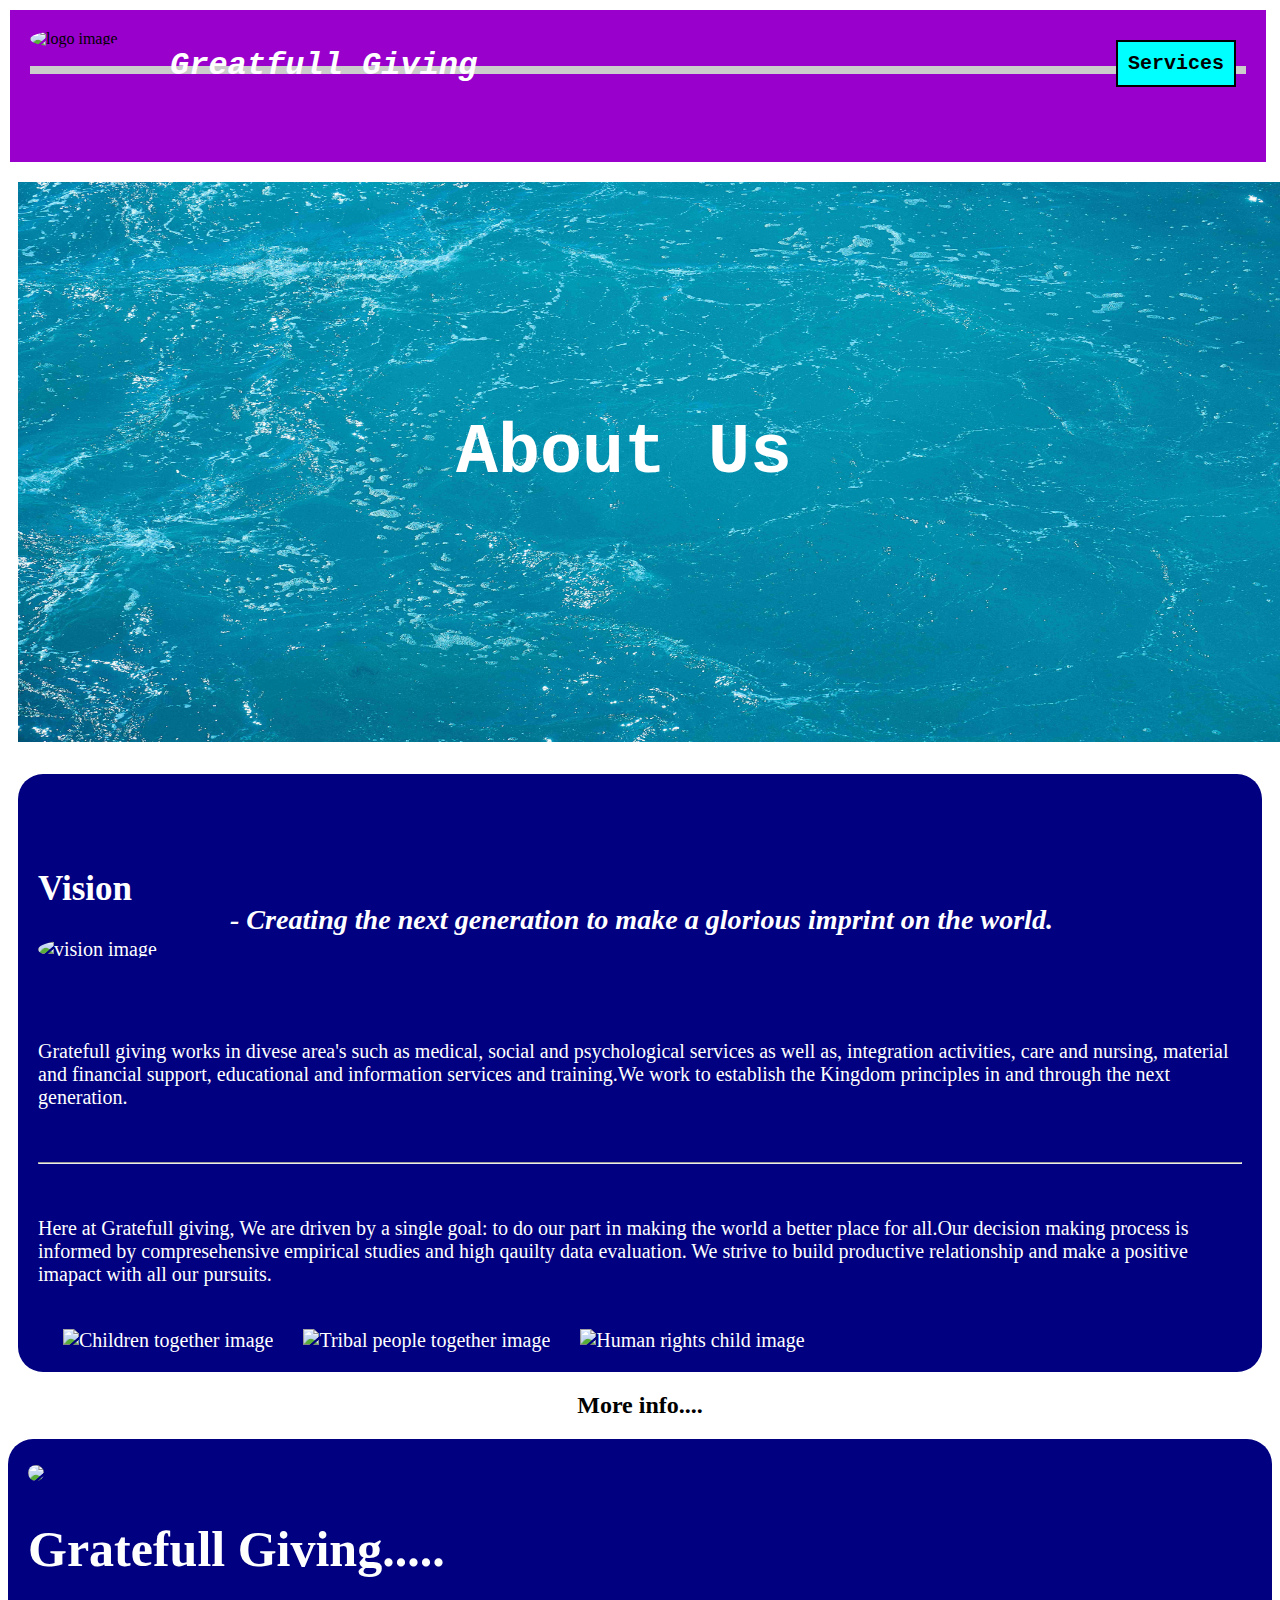
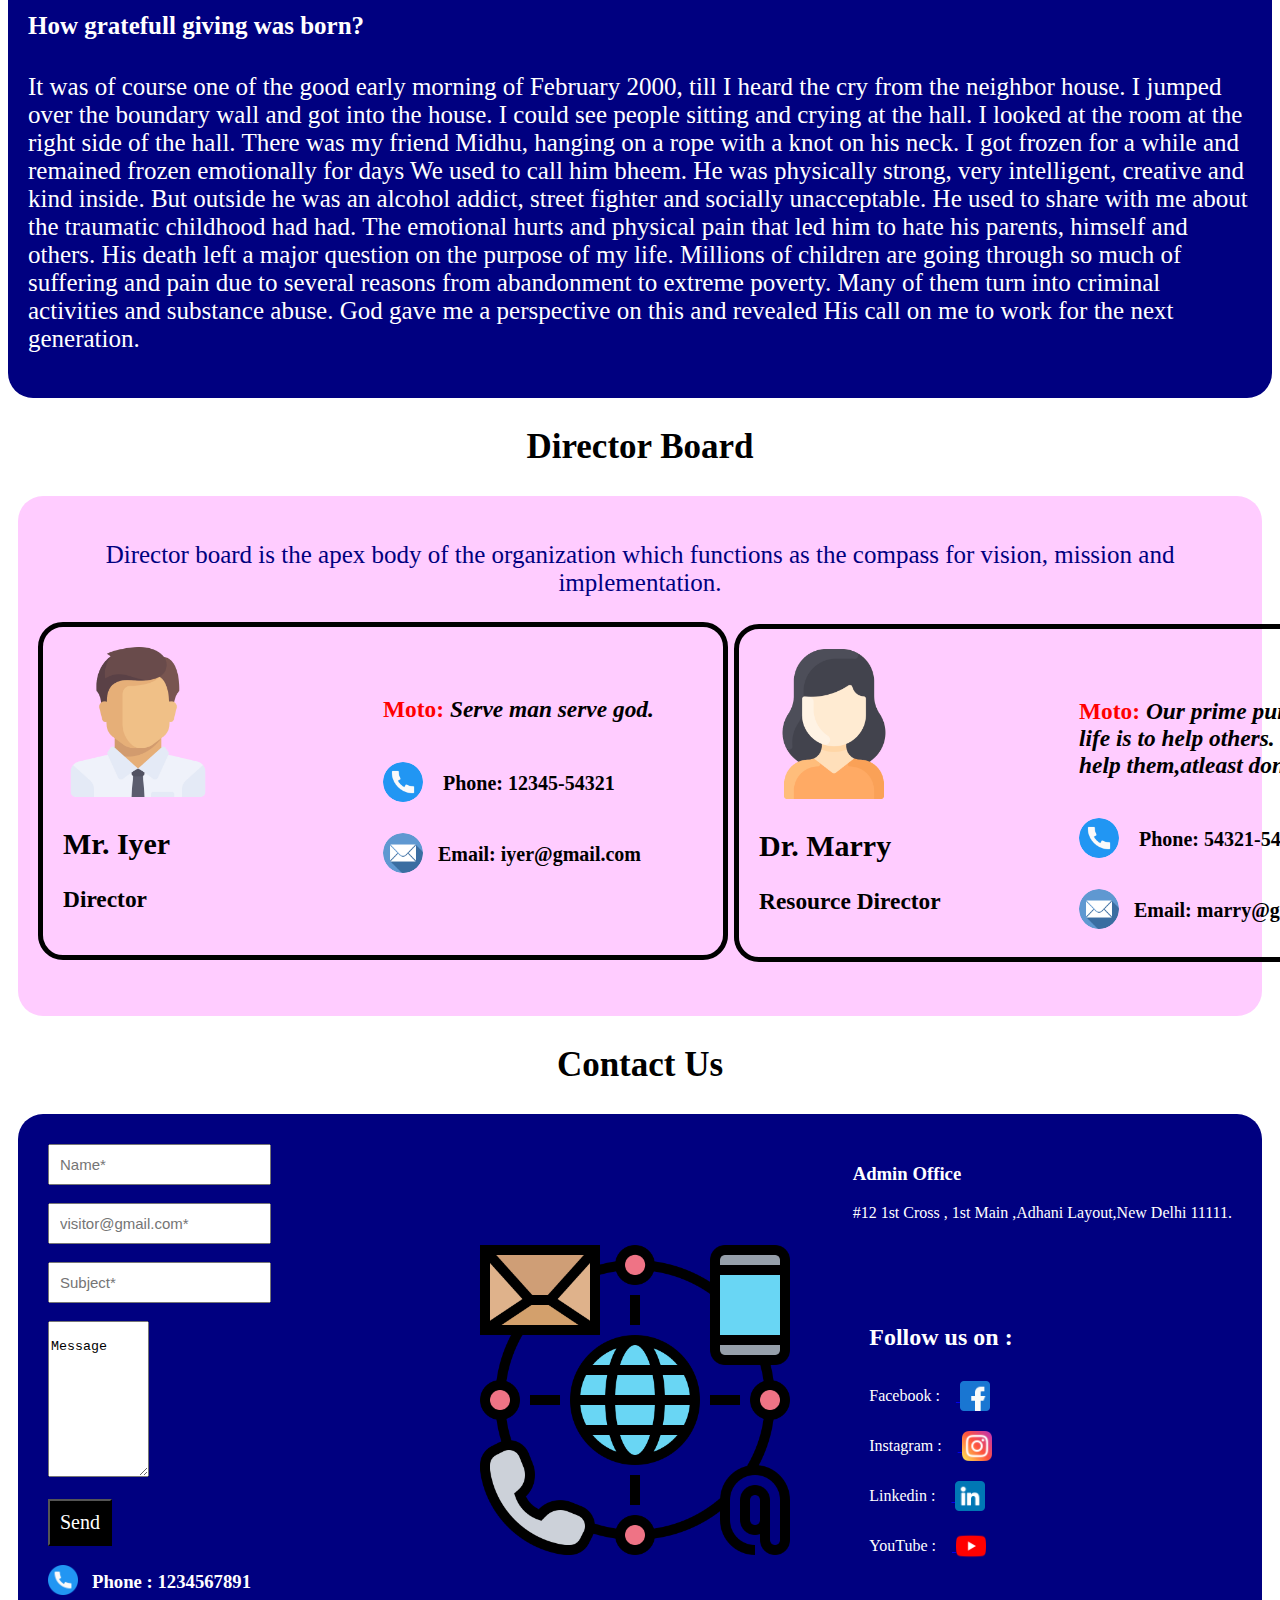
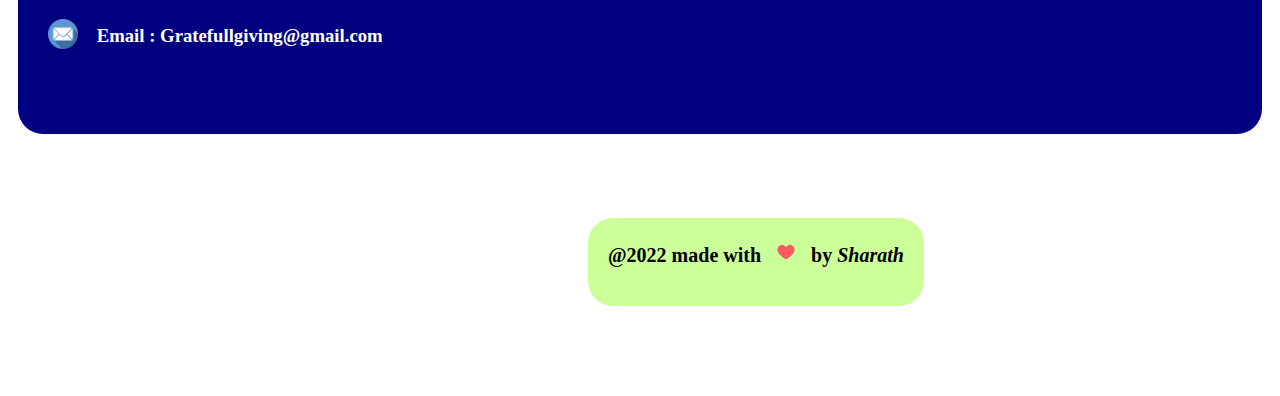
==== index.html @ ace69532 "myprojectdemo" ====
<!DOCTYPE html>
<html>
 <head>
   <meta charset='utf-8' />
   <meta name='viewport' content='width=device-width , initial-scale=1.0'>
   <meta name=author content='Sharath J' />
   <meta name='description' content='Ngo,Education,healthcare,economic development' />
   <link rel='stylesheet' href='indexcss.css'/>
   <link rel='shortcut icon' href='https://encrypted-tbn0.gstatic.com/images?q=tbn:ANd9GcSb9XbCASvfPL0F-QRNqenx13ufiMBJPvT6IA&usqp=CAU'/>
   <title>Gratefull giving-About us</title>
 </head>
 <body>
   <header>
     <div class='serv'>
       <img class='visionimg' src='https://encrypted-tbn0.gstatic.com/images?q=tbn:ANd9GcSb9XbCASvfPL0F-QRNqenx13ufiMBJPvT6IA&usqp=CAU' alt='logo image' />
       <h1 class='gf'>Greatfull Giving</h1>
       <a href='services.html'><button class='servicesbutn'>Services</button></a>
       <br/><br/>
       <div class="progress-container">
         <div class="progress-bar" id="myBar"></div>
      </div>
     </div>
     <br/><br/>
   </header>
   <main>
     <section>
       <div style='height:45rem;'>
         <center><img class='backimg'  src='aboutus.jpg' alt='cloud image' /></center>
         <center><h2 id='about' style="font-size:70px;font-family:'courier',serif;color:white;position:relative;top:-17rem;left:-1rem;">About Us</h2></center>
       </div>
       <div class='head'>

         <br/><br/>
         <div>
           <h2 style='color:white;font-size:35px;'>Vision</h2>
           <img class='visionimg1' width='100' src='https://encrypted-tbn0.gstatic.com/images?q=tbn:ANd9GcSb9XbCASvfPL0F-QRNqenx13ufiMBJPvT6IA&usqp=CAU' alt='vision image' />
           <h3 class='visiontext'><i><big>- Creating the next generation to make a glorious imprint on the world.</big></i></h3>
           <p  style='color:white;'>Gratefull giving works in divese area's such as medical, social and psychological services as well as, integration activities, care and nursing, material and financial support, educational and information services and training.We work to establish the Kingdom principles in and through the next generation.</p>
         </div>
         <br/><hr/><br/>
         <p>Here at Gratefull giving, We are driven by a single goal: to do our part in making the world a better place
           for all.Our decision making process is informed by compresehensive empirical studies and high qauilty data evaluation.
           We strive to build productive relationship and make a positive imapact with all our pursuits.
         </p><br/>
         &nbsp&nbsp&nbsp&nbsp
         <img id='img1' width='430' src='https://i0.wp.com/www.giveindia.org/blog/wp-content/uploads/2021/02/banner-1.jpg?fit=1200%2C675&ssl=1' alt='Children together image'/>
         &nbsp&nbsp&nbsp&nbsp
         <img id='img2' width='430' src='https://futbol4life.com/wp-content/uploads/2021/03/7-ngo-help-children-intro.jpg' alt='Tribal people together image' />
         &nbsp&nbsp&nbsp&nbsp
         <img id='img3' width='430' src='https://www.giveindia.org/blog/wp-content/uploads/2020/12/hmans-right.jpg' alt='Human rights child image' />
       </div>
       <div>
         <center><h2>More info....</h2></center>
         <div class='moreinfo'>
           <img style='border-radius:25px;' src='https://encrypted-tbn0.gstatic.com/images?q=tbn:ANd9GcSb9XbCASvfPL0F-QRNqenx13ufiMBJPvT6IA&usqp=CAU'/>
           <div>
             <h1>Gratefull Giving.....</h1>
             <h4>How gratefull giving was born?</h4>
             <p>It was of course one of the good early morning of February 2000, till I heard the cry from the neighbor house. I jumped over the boundary wall and got into the house. I could see people sitting and crying at the hall. I looked at the room at the right side of the hall. There was my friend Midhu, hanging on a rope with a knot on his neck. I got frozen for a while and remained frozen emotionally for days
We used to call him bheem. He was physically strong, very intelligent, creative and kind inside. But outside he was an alcohol addict, street fighter and socially unacceptable. He used to share with me about the traumatic childhood had had. The emotional hurts and physical pain that led him to hate his parents, himself and others. His death left a major question on the purpose of my life.
Millions of children are going through so much of suffering and pain due to several reasons from abandonment to extreme poverty. Many of them turn into criminal activities and substance abuse. God gave me a perspective on this and revealed His call on me to work for the next generation. </p>
           </div>
         </div>
       </div>
       <div>
         <center><h2 style='font-size:35px;'>Director Board</h2></center>
       </div>
       <div class='directorboard'>
         <center><p class='directorinfo'>Director board is the apex body of the organization which functions as the compass for vision, mission and implementation.</p></center>
         <div>
             <div id='db1' class='directorboard1'>
               <img width='150' class='boss' src='boss.png' alt='directorimage' />
               <h2>Mr. Iyer</h2>
               <h3>Director</h3>
               <div class='directo1pos'>
                 <h3><span class='moto'>Moto:</span>&nbsp<i>Serve man serve god.</i></h3>
                 <h4><img class='phoneicon' src='telephone.png' alt='Phone image'/> &nbsp&nbsp Phone: 12345-54321</h2>
                 <h4><a href='mailto:iyer@gmail.com'><img class='emailicon' src='email.png' alt='Email image' /></a>&nbsp&nbsp Email: iyer@gmail.com</h2>
               </div>
             </div>
             <div id='db2' class='directorboard2'>
               <img width='150' class='woman' src='woman.png' alt='directorimage' />
               <h2>Dr. Marry</h2>
               <h3>Resource Director</h3>
               <div class='directo1pos'>
                 <h3 class='moto1'><span class='moto'>Moto:</span>&nbsp<i>Our prime purpose in<br/> life is to help others. If you cant<br/>help them,atleast dont hurt them.</i></h3>
                 <h4><img class='phoneicon' src='telephone.png' alt='Phone image'/> &nbsp&nbsp Phone: 54321-54321</h2>
                 <h4><a href='mailto:marry@gmail.com'><img class='emailicon' src='email.png' alt='Email image' /></a>&nbsp&nbsp Email: marry@gmail.com</h2>
               </div>
             </div>
         </div>
       </div>
       <div>
         <center><h2 style='font-size:35px;'>Contact Us</h2></center>
       </div>
         <div class='contactus'>
           <div>
             <input id='name1' class='inputcontact' placeholder='Name*' type='text'  required/><br/><br/>
             <input id='email' class='inputcontact' placeholder='visitor@gmail.com*' type='email'required /><br/><br/>
             <input id='subject' class='inputcontact' placeholder='Subject*' type='text'required /><br/><br/>
             <textarea id='message' rows='10' cols='10' style='max-height:200px;max-width:400px;'>
               Message
             </textarea>
             <br/><br/>
             <button id='butn'>Send</button><br/>
           </div>

           <div>
             <h3><img width='30' src='telephone.png' alt='phone image'/>&nbsp&nbsp&nbsp<span class='bphone'>Phone : 1234567891</span></h3>
             <h3><a href='mailto:gratefullgiving@gmail.com'><img width='30' src='email.png' alt='email image'/></a>&nbsp&nbsp&nbsp <span class='bphone'>Email : Gratefullgiving@gmail.com</span></h3>
           </div>
           <div class='admin'>
             <h3>Admin Office</h3>
             <p>#12 1st Cross , 1st Main ,Adhani Layout,New Delhi 11111.</p>
           </div>
           <div class='followus'>
             <h2>Follow us on :</h2>
             <p>Facebook : &nbsp&nbsp&nbsp<a href='https://www.facebook.com' target='_blank'> <img width='30' class='followusicon' src='facebook.png' alt='facebook image' /></a></p>
             <p>Instagram : &nbsp&nbsp&nbsp<a href='https://www.instagram.com' target='_blank'> <img width='30' class='followusicon' src='instagram.png' alt='instagram image' /></a></p>
             <p>Linkedin : &nbsp&nbsp&nbsp<a href='https://www.linkedin.com' target='_blank'> <img width='30' class='followusicon' src='linkedin.png' alt='linkedin image' /></a></p>
             <p>YouTube : &nbsp&nbsp&nbsp<a href='https://www.youtube.com' target='_blank'>  <img width='30' class='followusicon' src='youtube.png' alt='youtube image' /></a></p>
           </div>
           <center><img class='contactusimg' src='contact_1.png' alt='contact us image' /></center>
         </div><br/><br/><br/>
       <script src='indexjs.js'></script>
     </section>
   </main>
   <footer class='foot'>
     <h3 style='font-size:20px;' class='f1'>@2022 made with &nbsp&nbsp<img width='20' src='heart.png' alt='heart image'/> &nbsp&nbspby <i>Sharath</i></h3>
   </fotter>
 </body>
</html>
---- indexcss.css ----
.serv
{
  position :fixed;
  top:0;
  left:0;
  z-index:2;
  height:7rem;
  padding:20px;
  margin:10px;
  background-color:#9900cc;
  width:95%;
}
.gf
{
  color:white;
  position:absolute;
  top:1rem;
  left:10rem;
  font-style:italic;
  font-family:'courier',serif;
}.servtext
{
  color:white;
  position:relative;
  top:-15rem;
  font-size:70px;
  font-family:'courier',serif;
}
.progress-container {
  width: 100%;
  height: 8px;
  background: #ccc;
}

.progress-bar {
  height: 8px;
  background: #04AA6D;
  width: 0%;
}


.backimg
{
  /* background-image:url('backimage.jpg');
  background-size:50%;
  repeat:no-repeat; */
  position:relative;
  top:8rem;
  width:90rem;
  height:35rem;
  margin:10px;
}
.visionimg
{
  border-radius:50%;
  width:5rem;
}
.servicesbutn
{
  position:relative;
  float:right;
  padding:10px;
  margin:10px;
  border:2px solid black;
  background-color:#00ffff;
  color:black;
  font-size:20px;
  font-family:'courier',serif;
  font-weight:bold;
}
.head
{
  background-color:#000080;
  color:white;
  margin:10px;
  padding:20px;
  font-size:20px;
  border-radius:25px;
  font-family:'sans-serif',serif;
}
.visionimg1
{
  border-radius:50%;
}
.visiontext
{
  position:relative;
  top:-5rem;
  left:12rem;
  color:white;
  width:max-content;
}
.directorboard
{
  background-color:#ffccff;
  font-size:20px;
  margin:10px;
  padding:20px;
  border-radius:25px;
  font-family:'sans-serif',serif;
  height:30rem;
}
.directorboard1
{
  padding:20px;
  border:5px solid black;
  border-radius:25px;
  width:40rem;
  height:18rem;
}
.directorboard2
{
  padding:20px;
  border:5px solid black;
  border-radius:25px;
  position:relative;
  top:-21rem;
  left:43.5rem;
  width:40rem;
  height:18rem;
}
.directo1pos
{
  position:relative;
  left:20rem;
  top:-15rem;
  width:max-content;
}

.directorinfo
{
  font-size:25px;
  color:#000080;
}
.phoneicon,.emailicon
{
  width:40px;
  border-radius:50%;
  position:relative;
  top:12px;
}
.moto
{
  color:red;
}
#db1:hover
{
  background-color:#000080;
  color:white;
}
#db2:hover
{
  background-color:#000080;
  color:white;
}
.contactus
{
  background-color:#000080;
  border-radius:25px;
  margin:10px;
  padding:30px;
  color:white;
  height:35rem;
}
.inputcontact
{
  padding:10px;
  font-size:15px;
}
button
{
  padding:10px;
  font-size:20px;
  background-color:black;
  color:white;
  font-family:'Brush Script MT',cursive;
}
button:hover
{
  background-color:darkgrey;
}
.bphone
{
  position:relative;
  top:-7px;
}
.admin
{
  position:relative;
  top:-33rem;
  float:right;
}
.followus
{
  position:relative;
  top:-23rem;
  float:right;
  left:10rem;
}
.followusicon
{
  position:relative;
  top:10px;
}
.conatactimg
{
  width:2px;
  height:2px;
}
.foot
{
  padding:20px;
  color:black;
  height:3rem;
  background-color:#ccff99;
  border-radius:25px;
  width:max-content;
  position:relative;
  left:35rem;
  margin:20px;
}
.f1
{
  position:relative;
  top:-1rem;
}
.moreinfo
{
  background-color:#000080;
  border-radius:25px;
  padding:20px;
  color:white;
  font-size:25px;
}
.contactusimg
{
  position:relative;
  top:-27rem;
  left:16rem;
  width:20rem;
}
@media (max-width:500px) and (min-width:370px)
{
  #about
  {
    font-size:70px;
    font-family:'courier',serif;
    color:white;position:relative;
    top:-27rem;
    left:-1rem;
  }
  .gf
  {
    font-size:25px;
    position:relative;
    top:-4rem;
    left:4rem;
  }
  .serv
  {
    width:22rem;
    /* margin:20px; */
    height:4rem;
    position:relative;
    left:-0.7rem;
  }
  .visionimg
  {
    width:4rem;
    position:relative;
    left:-1rem;
  }
  .progress-container
  {
    width:0;
  }
  .servicesbutn
  {
    position:relative;
    top:-2rem;
    left:-7rem;
    /* text-align:center; */
    /* margin : 10px 10px 20 10px; */
  }
  .backimg
  {
    width:22rem;
    margin:30px 10px 10px 10px;
    /* height:20rem; */
    position:relative;
    top:-3rem;
    left:-1.1rem;
  }
  .visiontext
  {
    position:relative;
    top:1rem;
    left:-0.1rem;
    width:20rem;
    /* font-size:20px; */
  }
  .head
  {
    position:relative;
    left:-1.1rem;
    margin:20px;
  }
  .visionimg1
  {

  }
  #img1,#img2,#img3
  {
    width:20rem;
    margin:10px;
    position:relative;
    left:-1.4rem;
  }
  .moreinfo
  {
    position:relative;
    left:-1.1rem;
    margin:20px;
  }
  .directorboard
  {
    position:relative;
    left:-1.1rem;
    margin:20px;
    height:85rem;
  }
  .directorboard1
  {
    width:15rem;
    height:25rem;
  }
  .boss
  {
    width:5rem;
  }
  .directo1pos
  {
    position:relative;
    left:-1.1rem;
    top:1rem;
  }
  .directorboard2
  {
    width:16rem;
    height : 35rem;
    position:relative;
    left:-0.2rem;
    top:5rem;
  }
  .woman
  {
    width:5rem;
  }
  .moto1
  {
    width:15rem;
    position:relative;
    left:1.5rem;
  }
  .contactus
  {
    position:relative;
    left:-1.1rem;
    margin:20px;
    height:65rem;
  }
  .admin
  {
    position:relative;
    top:1rem;
  }
  .followus
  {
    position:relative;
    left:-5rem;
    top:4rem;
  }.contactusimg
  {
    width:0;
  }
  .foot
  {
    width:20rem;
    position:relative;
    left:-1.7rem;
  }
}
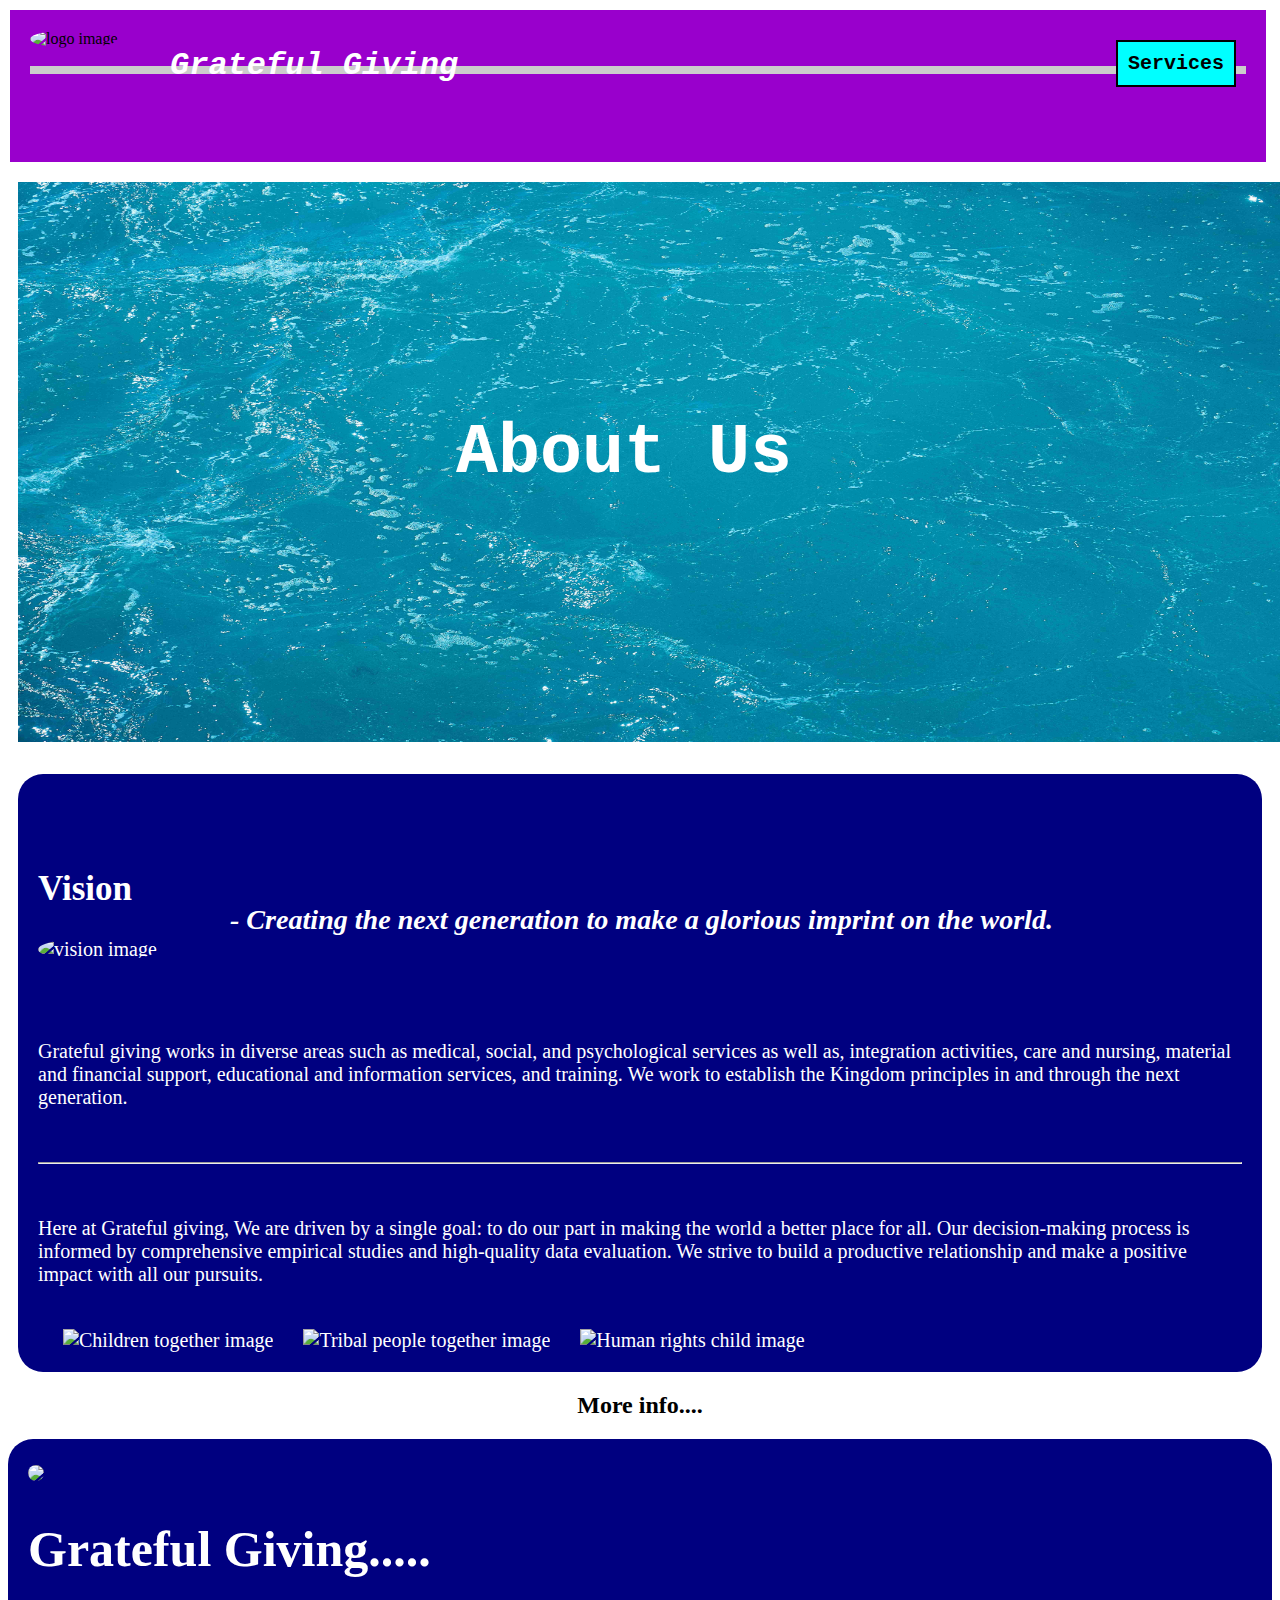
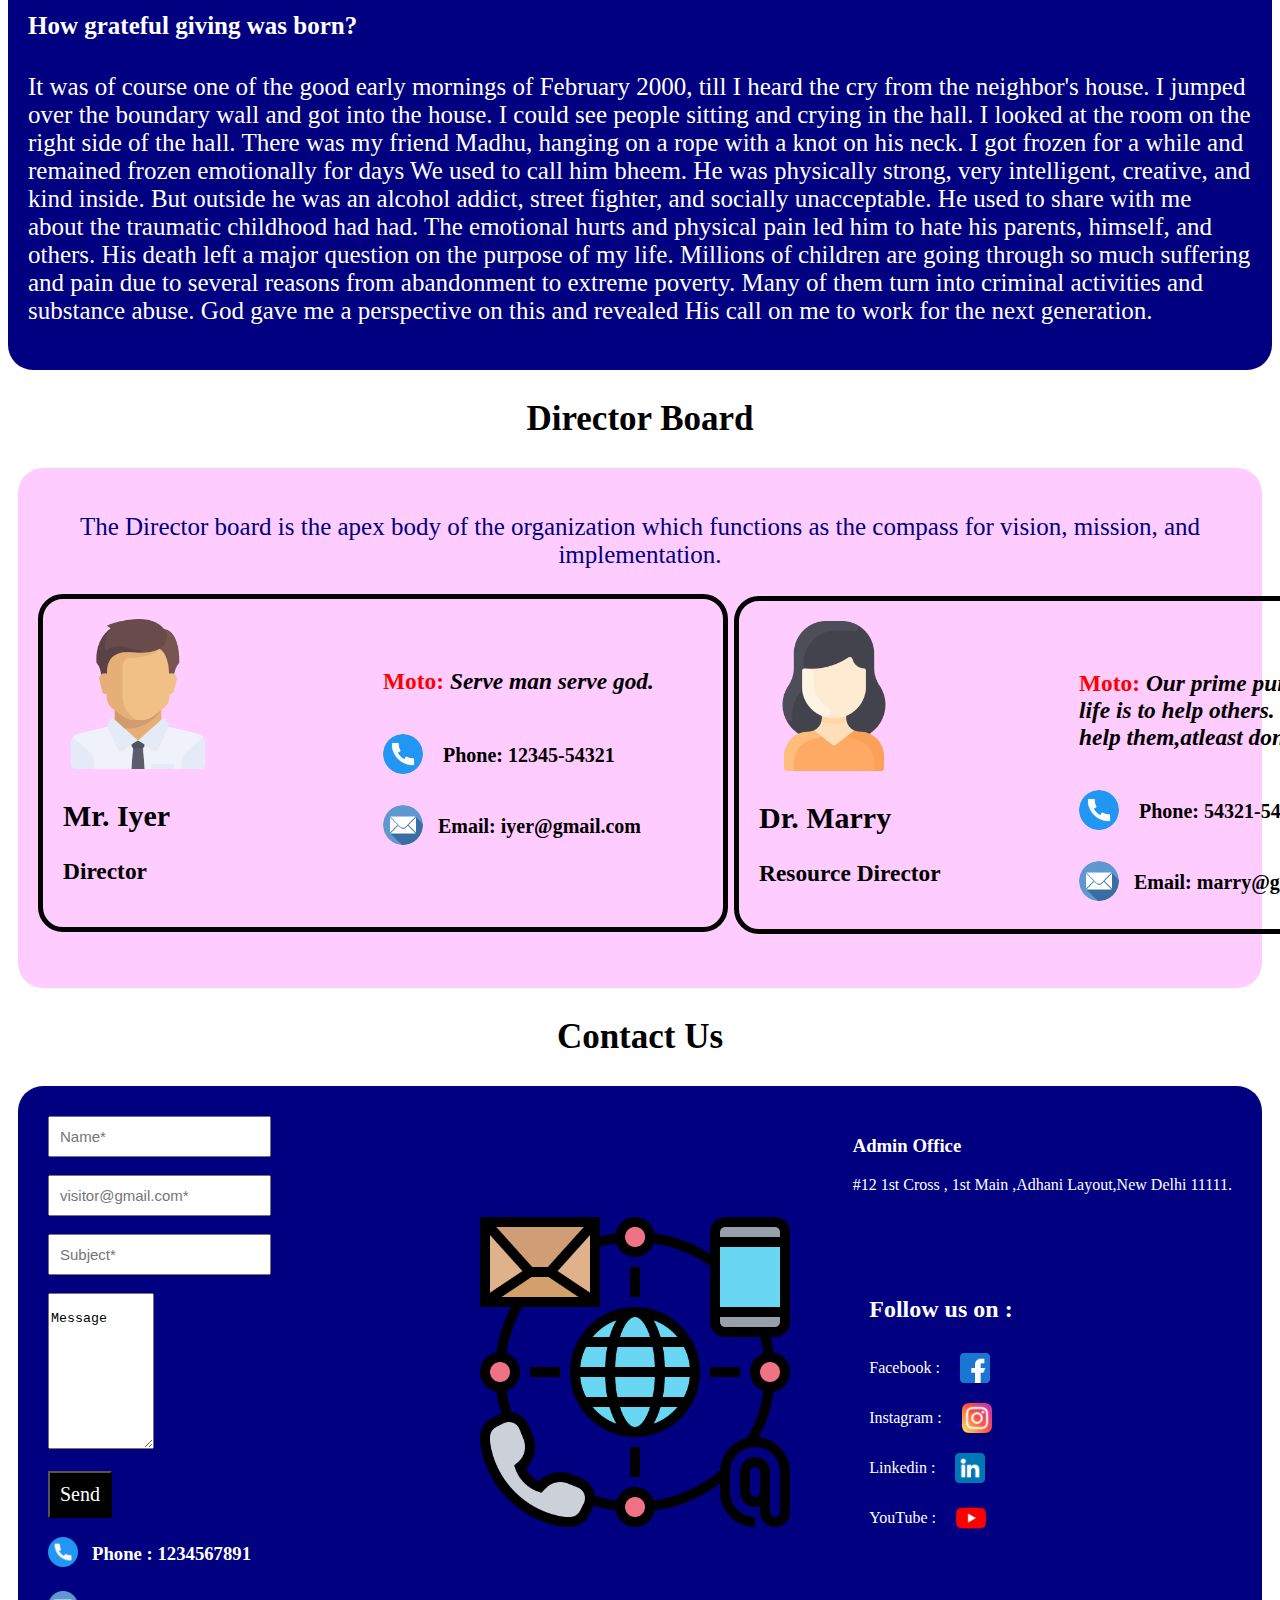
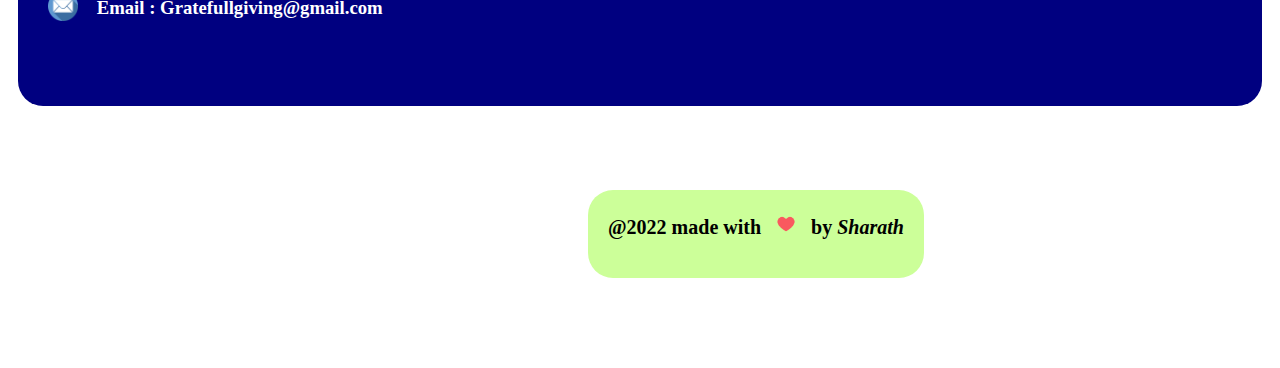
==== commit a64486ff: "Add files via upload" ====
--- a/index.html
+++ b/index.html
@@ -1,132 +1,128 @@
-<!DOCTYPE html>
-<html>
- <head>
-   <meta charset='utf-8' />
-   <meta name='viewport' content='width=device-width , initial-scale=1.0'>
-   <meta name=author content='Sharath J' />
-   <meta name='description' content='Ngo,Education,healthcare,economic development' />
-   <link rel='stylesheet' href='indexcss.css'/>
-   <link rel='shortcut icon' href='https://encrypted-tbn0.gstatic.com/images?q=tbn:ANd9GcSb9XbCASvfPL0F-QRNqenx13ufiMBJPvT6IA&usqp=CAU'/>
-   <title>Gratefull giving-About us</title>
- </head>
- <body>
-   <header>
-     <div class='serv'>
-       <img class='visionimg' src='https://encrypted-tbn0.gstatic.com/images?q=tbn:ANd9GcSb9XbCASvfPL0F-QRNqenx13ufiMBJPvT6IA&usqp=CAU' alt='logo image' />
-       <h1 class='gf'>Greatfull Giving</h1>
-       <a href='services.html'><button class='servicesbutn'>Services</button></a>
-       <br/><br/>
-       <div class="progress-container">
-         <div class="progress-bar" id="myBar"></div>
-      </div>
-     </div>
-     <br/><br/>
-   </header>
-   <main>
-     <section>
-       <div style='height:45rem;'>
-         <center><img class='backimg'  src='aboutus.jpg' alt='cloud image' /></center>
-         <center><h2 id='about' style="font-size:70px;font-family:'courier',serif;color:white;position:relative;top:-17rem;left:-1rem;">About Us</h2></center>
-       </div>
-       <div class='head'>
-
-         <br/><br/>
-         <div>
-           <h2 style='color:white;font-size:35px;'>Vision</h2>
-           <img class='visionimg1' width='100' src='https://encrypted-tbn0.gstatic.com/images?q=tbn:ANd9GcSb9XbCASvfPL0F-QRNqenx13ufiMBJPvT6IA&usqp=CAU' alt='vision image' />
-           <h3 class='visiontext'><i><big>- Creating the next generation to make a glorious imprint on the world.</big></i></h3>
-           <p  style='color:white;'>Gratefull giving works in divese area's such as medical, social and psychological services as well as, integration activities, care and nursing, material and financial support, educational and information services and training.We work to establish the Kingdom principles in and through the next generation.</p>
-         </div>
-         <br/><hr/><br/>
-         <p>Here at Gratefull giving, We are driven by a single goal: to do our part in making the world a better place
-           for all.Our decision making process is informed by compresehensive empirical studies and high qauilty data evaluation.
-           We strive to build productive relationship and make a positive imapact with all our pursuits.
-         </p><br/>
-         &nbsp&nbsp&nbsp&nbsp
-         <img id='img1' width='430' src='https://i0.wp.com/www.giveindia.org/blog/wp-content/uploads/2021/02/banner-1.jpg?fit=1200%2C675&ssl=1' alt='Children together image'/>
-         &nbsp&nbsp&nbsp&nbsp
-         <img id='img2' width='430' src='https://futbol4life.com/wp-content/uploads/2021/03/7-ngo-help-children-intro.jpg' alt='Tribal people together image' />
-         &nbsp&nbsp&nbsp&nbsp
-         <img id='img3' width='430' src='https://www.giveindia.org/blog/wp-content/uploads/2020/12/hmans-right.jpg' alt='Human rights child image' />
-       </div>
-       <div>
-         <center><h2>More info....</h2></center>
-         <div class='moreinfo'>
-           <img style='border-radius:25px;' src='https://encrypted-tbn0.gstatic.com/images?q=tbn:ANd9GcSb9XbCASvfPL0F-QRNqenx13ufiMBJPvT6IA&usqp=CAU'/>
-           <div>
-             <h1>Gratefull Giving.....</h1>
-             <h4>How gratefull giving was born?</h4>
-             <p>It was of course one of the good early morning of February 2000, till I heard the cry from the neighbor house. I jumped over the boundary wall and got into the house. I could see people sitting and crying at the hall. I looked at the room at the right side of the hall. There was my friend Midhu, hanging on a rope with a knot on his neck. I got frozen for a while and remained frozen emotionally for days
-We used to call him bheem. He was physically strong, very intelligent, creative and kind inside. But outside he was an alcohol addict, street fighter and socially unacceptable. He used to share with me about the traumatic childhood had had. The emotional hurts and physical pain that led him to hate his parents, himself and others. His death left a major question on the purpose of my life.
-Millions of children are going through so much of suffering and pain due to several reasons from abandonment to extreme poverty. Many of them turn into criminal activities and substance abuse. God gave me a perspective on this and revealed His call on me to work for the next generation. </p>
-           </div>
-         </div>
-       </div>
-       <div>
-         <center><h2 style='font-size:35px;'>Director Board</h2></center>
-       </div>
-       <div class='directorboard'>
-         <center><p class='directorinfo'>Director board is the apex body of the organization which functions as the compass for vision, mission and implementation.</p></center>
-         <div>
-             <div id='db1' class='directorboard1'>
-               <img width='150' class='boss' src='boss.png' alt='directorimage' />
-               <h2>Mr. Iyer</h2>
-               <h3>Director</h3>
-               <div class='directo1pos'>
-                 <h3><span class='moto'>Moto:</span>&nbsp<i>Serve man serve god.</i></h3>
-                 <h4><img class='phoneicon' src='telephone.png' alt='Phone image'/> &nbsp&nbsp Phone: 12345-54321</h2>
-                 <h4><a href='mailto:iyer@gmail.com'><img class='emailicon' src='email.png' alt='Email image' /></a>&nbsp&nbsp Email: iyer@gmail.com</h2>
-               </div>
-             </div>
-             <div id='db2' class='directorboard2'>
-               <img width='150' class='woman' src='woman.png' alt='directorimage' />
-               <h2>Dr. Marry</h2>
-               <h3>Resource Director</h3>
-               <div class='directo1pos'>
-                 <h3 class='moto1'><span class='moto'>Moto:</span>&nbsp<i>Our prime purpose in<br/> life is to help others. If you cant<br/>help them,atleast dont hurt them.</i></h3>
-                 <h4><img class='phoneicon' src='telephone.png' alt='Phone image'/> &nbsp&nbsp Phone: 54321-54321</h2>
-                 <h4><a href='mailto:marry@gmail.com'><img class='emailicon' src='email.png' alt='Email image' /></a>&nbsp&nbsp Email: marry@gmail.com</h2>
-               </div>
-             </div>
-         </div>
-       </div>
-       <div>
-         <center><h2 style='font-size:35px;'>Contact Us</h2></center>
-       </div>
-         <div class='contactus'>
-           <div>
-             <input id='name1' class='inputcontact' placeholder='Name*' type='text'  required/><br/><br/>
-             <input id='email' class='inputcontact' placeholder='visitor@gmail.com*' type='email'required /><br/><br/>
-             <input id='subject' class='inputcontact' placeholder='Subject*' type='text'required /><br/><br/>
-             <textarea id='message' rows='10' cols='10' style='max-height:200px;max-width:400px;'>
-               Message
-             </textarea>
-             <br/><br/>
-             <button id='butn'>Send</button><br/>
-           </div>
-
-           <div>
-             <h3><img width='30' src='telephone.png' alt='phone image'/>&nbsp&nbsp&nbsp<span class='bphone'>Phone : 1234567891</span></h3>
-             <h3><a href='mailto:gratefullgiving@gmail.com'><img width='30' src='email.png' alt='email image'/></a>&nbsp&nbsp&nbsp <span class='bphone'>Email : Gratefullgiving@gmail.com</span></h3>
-           </div>
-           <div class='admin'>
-             <h3>Admin Office</h3>
-             <p>#12 1st Cross , 1st Main ,Adhani Layout,New Delhi 11111.</p>
-           </div>
-           <div class='followus'>
-             <h2>Follow us on :</h2>
-             <p>Facebook : &nbsp&nbsp&nbsp<a href='https://www.facebook.com' target='_blank'> <img width='30' class='followusicon' src='facebook.png' alt='facebook image' /></a></p>
-             <p>Instagram : &nbsp&nbsp&nbsp<a href='https://www.instagram.com' target='_blank'> <img width='30' class='followusicon' src='instagram.png' alt='instagram image' /></a></p>
-             <p>Linkedin : &nbsp&nbsp&nbsp<a href='https://www.linkedin.com' target='_blank'> <img width='30' class='followusicon' src='linkedin.png' alt='linkedin image' /></a></p>
-             <p>YouTube : &nbsp&nbsp&nbsp<a href='https://www.youtube.com' target='_blank'>  <img width='30' class='followusicon' src='youtube.png' alt='youtube image' /></a></p>
-           </div>
-           <center><img class='contactusimg' src='contact_1.png' alt='contact us image' /></center>
-         </div><br/><br/><br/>
-       <script src='indexjs.js'></script>
-     </section>
-   </main>
-   <footer class='foot'>
-     <h3 style='font-size:20px;' class='f1'>@2022 made with &nbsp&nbsp<img width='20' src='heart.png' alt='heart image'/> &nbsp&nbspby <i>Sharath</i></h3>
-   </fotter>
- </body>
-</html>
+<!DOCTYPE html>
+<html>
+ <head>
+   <meta charset='utf-8' >
+   <meta name='viewport' content='width=device-width , initial-scale=0.8 ,user-scalable=no'>
+   <meta name=author content='Sharath J' >
+   <meta name='description' content='Ngo,Education,healthcare,economic development' >
+   <link rel='stylesheet' href='indexcss.css'/>
+   <link rel='shortcut icon' href='https://encrypted-tbn0.gstatic.com/images?q=tbn:ANd9GcSb9XbCASvfPL0F-QRNqenx13ufiMBJPvT6IA&usqp=CAU'/>
+   <title>Grateful Giving-About us</title>
+ </head>
+ <body>
+   <header>
+     <div class='serv'>
+       <img class='visionimg' src='https://encrypted-tbn0.gstatic.com/images?q=tbn:ANd9GcSb9XbCASvfPL0F-QRNqenx13ufiMBJPvT6IA&usqp=CAU' alt='logo image' />
+       <h1 class='gf'>Grateful Giving</h1>
+       <a href='services.html'><button class='servicesbutn'>Services</button></a>
+       <br/><br/>
+       <div class="progress-container">
+         <div class="progress-bar" id="myBar"></div>
+      </div>
+     </div>
+     <br/><br/>
+   </header>
+   <main>
+     <section>
+       <div style='height:45rem;'>
+         <center><img class='backimg'  src='aboutus.jpg' alt='cloud image' /></center>
+         <center><h2 id='about'>About Us</h2></center>
+       </div>
+       <div class='head'>
+
+         <br/><br/>
+         <div>
+           <h2 style='color:white;font-size:35px;'>Vision</h2>
+           <img class='visionimg1' width='100' src='https://encrypted-tbn0.gstatic.com/images?q=tbn:ANd9GcSb9XbCASvfPL0F-QRNqenx13ufiMBJPvT6IA&usqp=CAU' alt='vision image' />
+           <h3 class='visiontext'><i><big>- Creating the next generation to make a glorious imprint on the world.</big></i></h3>
+           <p  style='color:white;'>Grateful giving works in diverse areas such as medical, social, and psychological services as well as, integration activities, care and nursing, material and financial support, educational and information services, and training. We work to establish the Kingdom principles in and through the next generation.</p>
+         </div>
+         <br/><hr/><br/>
+         <p>Here at Grateful giving, We are driven by a single goal: to do our part in making the world a better place for all. Our decision-making process is informed by comprehensive empirical studies and high-quality data evaluation. We strive to build a productive relationship and make a positive impact with all our pursuits.
+         </p><br/>
+         &nbsp&nbsp&nbsp&nbsp
+         <img id='img1' width='430' src='https://i0.wp.com/www.giveindia.org/blog/wp-content/uploads/2021/02/banner-1.jpg?fit=1200%2C675&ssl=1' alt='Children together image'/>
+         &nbsp&nbsp&nbsp&nbsp
+         <img id='img2' width='430' src='https://futbol4life.com/wp-content/uploads/2021/03/7-ngo-help-children-intro.jpg' alt='Tribal people together image' />
+         &nbsp&nbsp&nbsp&nbsp
+         <img id='img3' width='430' src='https://www.giveindia.org/blog/wp-content/uploads/2020/12/hmans-right.jpg' alt='Human rights child image' />
+       </div>
+       <div>
+         <center><h2>More info....</h2></center>
+         <div class='moreinfo'>
+           <img style='border-radius:25px;' src='https://encrypted-tbn0.gstatic.com/images?q=tbn:ANd9GcSb9XbCASvfPL0F-QRNqenx13ufiMBJPvT6IA&usqp=CAU'/>
+           <div>
+             <h1>Grateful Giving.....</h1>
+             <h4>How grateful giving was born?</h4>
+             <p>It was of course one of the good early mornings of February 2000, till I heard the cry from the neighbor's house. I jumped over the boundary wall and got into the house. I could see people sitting and crying in the hall. I looked at the room on the right side of the hall. There was my friend Madhu, hanging on a rope with a knot on his neck. I got frozen for a while and remained frozen emotionally for days We used to call him bheem. He was physically strong, very intelligent, creative, and kind inside. But outside he was an alcohol addict, street fighter, and socially unacceptable. He used to share with me about the traumatic childhood had had. The emotional hurts and physical pain led him to hate his parents, himself, and others. His death left a major question on the purpose of my life. Millions of children are going through so much suffering and pain due to several reasons from abandonment to extreme poverty. Many of them turn into criminal activities and substance abuse. God gave me a perspective on this and revealed His call on me to work for the next generation.</p>
+           </div>
+         </div>
+       </div>
+       <div>
+         <center><h2 style='font-size:35px;'>Director Board</h2></center>
+       </div>
+       <div class='directorboard'>
+         <center><p class='directorinfo'>The Director board is the apex body of the organization which functions as the compass for vision, mission, and implementation.</p></center>
+         <div>
+             <div id='db1' class='directorboard1'>
+               <img width='150' class='boss' src='boss.png' alt='directorimage' />
+               <h2>Mr. Iyer</h2>
+               <h3>Director</h3>
+               <div class='directo1pos'>
+                 <h3><span class='moto'>Moto:</span>&nbsp<i>Serve man serve god.</i></h3>
+                 <h4><img class='phoneicon' src='telephone.png' alt='Phone image'/> &nbsp&nbsp Phone: 12345-54321</h2>
+                 <h4><a href='mailto:iyer@gmail.com'><img class='emailicon' src='email.png' alt='Email image' /></a>&nbsp&nbsp Email: iyer@gmail.com</h2>
+               </div>
+             </div>
+             <div id='db2' class='directorboard2'>
+               <img width='150' class='woman' src='woman.png' alt='directorimage' />
+               <h2>Dr. Marry</h2>
+               <h3>Resource Director</h3>
+               <div class='directo1pos'>
+                 <h3 class='moto1'><span class='moto'>Moto:</span>&nbsp<i>Our prime purpose in<br/> life is to help others. If you cant<br/>help them,atleast dont hurt them.</i></h3>
+                 <h4><img class='phoneicon' src='telephone.png' alt='Phone image'/> &nbsp&nbsp Phone: 54321-54321</h2>
+                 <h4><a href='mailto:marry@gmail.com'><img class='emailicon' src='email.png' alt='Email image' /></a>&nbsp&nbsp Email: marry@gmail.com</h2>
+               </div>
+             </div>
+         </div>
+       </div>
+       <div>
+         <center><h2 style='font-size:35px;'>Contact Us</h2></center>
+       </div>
+         <div class='contactus'>
+           <div>
+             <input id='name1' class='inputcontact' placeholder='Name*' type='text'  required/><br/><br/>
+             <input id='email' class='inputcontact' placeholder='visitor@gmail.com*' type='email'required /><br/><br/>
+             <input id='subject' class='inputcontact' placeholder='Subject*' type='text'required /><br/><br/>
+             <textarea id='message' rows='10' cols='10' style='max-height:200px;max-width:400px;min-height:120px;min-width:100px;'>
+               Message
+             </textarea>
+             <br/><br/>
+             <button id='butn'>Send</button><br/>
+           </div>
+
+           <div>
+             <h3><img width='30' src='telephone.png' alt='phone image'/>&nbsp&nbsp&nbsp<span class='bphone'>Phone : 1234567891</span></h3>
+             <h3><a href='mailto:gratefullgiving@gmail.com'><img width='30' src='email.png' alt='email image'/></a>&nbsp&nbsp&nbsp <span class='bphone'>Email : Gratefullgiving@gmail.com</span></h3>
+           </div>
+           <div class='admin'>
+             <h3>Admin Office</h3>
+             <p>#12 1st Cross , 1st Main ,Adhani Layout,New Delhi 11111.</p>
+           </div>
+           <div class='followus'>
+             <h2>Follow us on :</h2>
+             <p>Facebook : &nbsp&nbsp&nbsp<a href='https://www.facebook.com' target='_blank'> <img width='30' class='followusicon' src='facebook.png' alt='facebook image' /></a></p>
+             <p>Instagram : &nbsp&nbsp&nbsp<a href='https://www.instagram.com' target='_blank'> <img width='30' class='followusicon' src='instagram.png' alt='instagram image' /></a></p>
+             <p>Linkedin : &nbsp&nbsp&nbsp<a href='https://www.linkedin.com' target='_blank'> <img width='30' class='followusicon' src='linkedin.png' alt='linkedin image' /></a></p>
+             <p>YouTube : &nbsp&nbsp&nbsp<a href='https://www.youtube.com' target='_blank'>  <img width='30' class='followusicon' src='youtube.png' alt='youtube image' /></a></p>
+           </div>
+           <center><img class='contactusimg' src='contact_1.png' alt='contact us image' /></center>
+         </div><br/><br/><br/>
+       <script src='indexjs.js'></script>
+     </section>
+   </main>
+   <footer class='foot'>
+     <h3 style='font-size:20px;' class='f1'>@2022 made with &nbsp&nbsp<img width='20' src='heart.png' alt='heart image'/> &nbsp&nbspby <i>Sharath</i></h3>
+   </fotter>
+ </body>
+</html>
--- a/indexcss.css
+++ b/indexcss.css
@@ -1,392 +1,403 @@
-.serv
-{
-  position :fixed;
-  top:0;
-  left:0;
-  z-index:2;
-  height:7rem;
-  padding:20px;
-  margin:10px;
-  background-color:#9900cc;
-  width:95%;
-}
-.gf
-{
-  color:white;
-  position:absolute;
-  top:1rem;
-  left:10rem;
-  font-style:italic;
-  font-family:'courier',serif;
-}.servtext
-{
-  color:white;
-  position:relative;
-  top:-15rem;
-  font-size:70px;
-  font-family:'courier',serif;
-}
-.progress-container {
-  width: 100%;
-  height: 8px;
-  background: #ccc;
-}
-
-.progress-bar {
-  height: 8px;
-  background: #04AA6D;
-  width: 0%;
-}
-
-
-.backimg
-{
-  /* background-image:url('backimage.jpg');
-  background-size:50%;
-  repeat:no-repeat; */
-  position:relative;
-  top:8rem;
-  width:90rem;
-  height:35rem;
-  margin:10px;
-}
-.visionimg
-{
-  border-radius:50%;
-  width:5rem;
-}
-.servicesbutn
-{
-  position:relative;
-  float:right;
-  padding:10px;
-  margin:10px;
-  border:2px solid black;
-  background-color:#00ffff;
-  color:black;
-  font-size:20px;
-  font-family:'courier',serif;
-  font-weight:bold;
-}
-.head
-{
-  background-color:#000080;
-  color:white;
-  margin:10px;
-  padding:20px;
-  font-size:20px;
-  border-radius:25px;
-  font-family:'sans-serif',serif;
-}
-.visionimg1
-{
-  border-radius:50%;
-}
-.visiontext
-{
-  position:relative;
-  top:-5rem;
-  left:12rem;
-  color:white;
-  width:max-content;
-}
-.directorboard
-{
-  background-color:#ffccff;
-  font-size:20px;
-  margin:10px;
-  padding:20px;
-  border-radius:25px;
-  font-family:'sans-serif',serif;
-  height:30rem;
-}
-.directorboard1
-{
-  padding:20px;
-  border:5px solid black;
-  border-radius:25px;
-  width:40rem;
-  height:18rem;
-}
-.directorboard2
-{
-  padding:20px;
-  border:5px solid black;
-  border-radius:25px;
-  position:relative;
-  top:-21rem;
-  left:43.5rem;
-  width:40rem;
-  height:18rem;
-}
-.directo1pos
-{
-  position:relative;
-  left:20rem;
-  top:-15rem;
-  width:max-content;
-}
-
-.directorinfo
-{
-  font-size:25px;
-  color:#000080;
-}
-.phoneicon,.emailicon
-{
-  width:40px;
-  border-radius:50%;
-  position:relative;
-  top:12px;
-}
-.moto
-{
-  color:red;
-}
-#db1:hover
-{
-  background-color:#000080;
-  color:white;
-}
-#db2:hover
-{
-  background-color:#000080;
-  color:white;
-}
-.contactus
-{
-  background-color:#000080;
-  border-radius:25px;
-  margin:10px;
-  padding:30px;
-  color:white;
-  height:35rem;
-}
-.inputcontact
-{
-  padding:10px;
-  font-size:15px;
-}
-button
-{
-  padding:10px;
-  font-size:20px;
-  background-color:black;
-  color:white;
-  font-family:'Brush Script MT',cursive;
-}
-button:hover
-{
-  background-color:darkgrey;
-}
-.bphone
-{
-  position:relative;
-  top:-7px;
-}
-.admin
-{
-  position:relative;
-  top:-33rem;
-  float:right;
-}
-.followus
-{
-  position:relative;
-  top:-23rem;
-  float:right;
-  left:10rem;
-}
-.followusicon
-{
-  position:relative;
-  top:10px;
-}
-.conatactimg
-{
-  width:2px;
-  height:2px;
-}
-.foot
-{
-  padding:20px;
-  color:black;
-  height:3rem;
-  background-color:#ccff99;
-  border-radius:25px;
-  width:max-content;
-  position:relative;
-  left:35rem;
-  margin:20px;
-}
-.f1
-{
-  position:relative;
-  top:-1rem;
-}
-.moreinfo
-{
-  background-color:#000080;
-  border-radius:25px;
-  padding:20px;
-  color:white;
-  font-size:25px;
-}
-.contactusimg
-{
-  position:relative;
-  top:-27rem;
-  left:16rem;
-  width:20rem;
-}
-@media (max-width:500px) and (min-width:370px)
-{
-  #about
-  {
-    font-size:70px;
-    font-family:'courier',serif;
-    color:white;position:relative;
-    top:-27rem;
-    left:-1rem;
-  }
-  .gf
-  {
-    font-size:25px;
-    position:relative;
-    top:-4rem;
-    left:4rem;
-  }
-  .serv
-  {
-    width:22rem;
-    /* margin:20px; */
-    height:4rem;
-    position:relative;
-    left:-0.7rem;
-  }
-  .visionimg
-  {
-    width:4rem;
-    position:relative;
-    left:-1rem;
-  }
-  .progress-container
-  {
-    width:0;
-  }
-  .servicesbutn
-  {
-    position:relative;
-    top:-2rem;
-    left:-7rem;
-    /* text-align:center; */
-    /* margin : 10px 10px 20 10px; */
-  }
-  .backimg
-  {
-    width:22rem;
-    margin:30px 10px 10px 10px;
-    /* height:20rem; */
-    position:relative;
-    top:-3rem;
-    left:-1.1rem;
-  }
-  .visiontext
-  {
-    position:relative;
-    top:1rem;
-    left:-0.1rem;
-    width:20rem;
-    /* font-size:20px; */
-  }
-  .head
-  {
-    position:relative;
-    left:-1.1rem;
-    margin:20px;
-  }
-  .visionimg1
-  {
-
-  }
-  #img1,#img2,#img3
-  {
-    width:20rem;
-    margin:10px;
-    position:relative;
-    left:-1.4rem;
-  }
-  .moreinfo
-  {
-    position:relative;
-    left:-1.1rem;
-    margin:20px;
-  }
-  .directorboard
-  {
-    position:relative;
-    left:-1.1rem;
-    margin:20px;
-    height:85rem;
-  }
-  .directorboard1
-  {
-    width:15rem;
-    height:25rem;
-  }
-  .boss
-  {
-    width:5rem;
-  }
-  .directo1pos
-  {
-    position:relative;
-    left:-1.1rem;
-    top:1rem;
-  }
-  .directorboard2
-  {
-    width:16rem;
-    height : 35rem;
-    position:relative;
-    left:-0.2rem;
-    top:5rem;
-  }
-  .woman
-  {
-    width:5rem;
-  }
-  .moto1
-  {
-    width:15rem;
-    position:relative;
-    left:1.5rem;
-  }
-  .contactus
-  {
-    position:relative;
-    left:-1.1rem;
-    margin:20px;
-    height:65rem;
-  }
-  .admin
-  {
-    position:relative;
-    top:1rem;
-  }
-  .followus
-  {
-    position:relative;
-    left:-5rem;
-    top:4rem;
-  }.contactusimg
-  {
-    width:0;
-  }
-  .foot
-  {
-    width:20rem;
-    position:relative;
-    left:-1.7rem;
-  }
-}
+.serv
+{
+  position :fixed;
+  top:0;
+  left:0;
+  z-index:2;
+  height:7rem;
+  padding:20px;
+  margin:10px;
+  background-color:#9900cc;
+  width:95%;
+}
+.gf
+{
+  color:white;
+  position:absolute;
+  top:1rem;
+  left:10rem;
+  font-style:italic;
+  font-family:'courier',serif;
+}.servtext
+{
+  color:white;
+  position:relative;
+  top:-15rem;
+  font-size:70px;
+  font-family:'courier',serif;
+}
+.progress-container {
+  width: 100%;
+  height: 8px;
+  background: #ccc;
+}
+
+.progress-bar {
+  height: 8px;
+  background: #04AA6D;
+  width: 0%;
+}
+
+
+.backimg
+{
+  /* background-image:url('backimage.jpg');
+  background-size:50%;
+  repeat:no-repeat; */
+  position:relative;
+  top:8rem;
+  width:90rem;
+  height:35rem;
+  margin:10px;
+}
+.visionimg
+{
+  border-radius:50%;
+  width:5rem;
+}
+.servicesbutn
+{
+  position:relative;
+  float:right;
+  padding:10px;
+  margin:10px;
+  border:2px solid black;
+  background-color:#00ffff;
+  color:black;
+  font-size:20px;
+  font-family:'courier',serif;
+  font-weight:bold;
+}
+.head
+{
+  background-color:#000080;
+  color:white;
+  margin:10px;
+  padding:20px;
+  font-size:20px;
+  border-radius:25px;
+  font-family:'sans-serif',serif;
+}
+.visionimg1
+{
+  border-radius:50%;
+}
+.visiontext
+{
+  position:relative;
+  top:-5rem;
+  left:12rem;
+  color:white;
+  width:max-content;
+}
+.directorboard
+{
+  background-color:#ffccff;
+  font-size:20px;
+  margin:10px;
+  padding:20px;
+  border-radius:25px;
+  font-family:'sans-serif',serif;
+  height:30rem;
+}
+.directorboard1
+{
+  padding:20px;
+  border:5px solid black;
+  border-radius:25px;
+  width:40rem;
+  height:18rem;
+}
+.directorboard2
+{
+  padding:20px;
+  border:5px solid black;
+  border-radius:25px;
+  position:relative;
+  top:-21rem;
+  left:43.5rem;
+  width:40rem;
+  height:18rem;
+}
+.directo1pos
+{
+  position:relative;
+  left:20rem;
+  top:-15rem;
+  width:max-content;
+}
+
+.directorinfo
+{
+  font-size:25px;
+  color:#000080;
+}
+.phoneicon,.emailicon
+{
+  width:40px;
+  border-radius:50%;
+  position:relative;
+  top:12px;
+}
+.moto
+{
+  color:red;
+}
+#db1:hover
+{
+  background-color:#000080;
+  color:white;
+}
+#db2:hover
+{
+  background-color:#000080;
+  color:white;
+}
+.contactus
+{
+  background-color:#000080;
+  border-radius:25px;
+  margin:10px;
+  padding:30px;
+  color:white;
+  height:35rem;
+}
+.inputcontact
+{
+  padding:10px;
+  font-size:15px;
+}
+button
+{
+  padding:10px;
+  font-size:20px;
+  background-color:black;
+  color:white;
+  font-family:'Brush Script MT',cursive;
+}
+button:hover
+{
+  background-color:darkgrey;
+}
+.bphone
+{
+  position:relative;
+  top:-7px;
+}
+.admin
+{
+  position:relative;
+  top:-33rem;
+  float:right;
+}
+.followus
+{
+  position:relative;
+  top:-23rem;
+  float:right;
+  left:10rem;
+}
+.followusicon
+{
+  position:relative;
+  top:10px;
+}
+.conatactimg
+{
+  width:2px;
+  height:2px;
+}
+.foot
+{
+  padding:20px;
+  color:black;
+  height:3rem;
+  background-color:#ccff99;
+  border-radius:25px;
+  width:max-content;
+  position:relative;
+  left:35rem;
+  margin:20px;
+}
+.f1
+{
+  position:relative;
+  top:-1rem;
+}
+.moreinfo
+{
+  background-color:#000080;
+  border-radius:25px;
+  padding:20px;
+  color:white;
+  font-size:25px;
+}
+.contactusimg
+{
+  position:relative;
+  top:-27rem;
+  left:16rem;
+  width:20rem;
+}
+#about
+{
+  font-size:70px;
+  font-family:'courier',serif;
+  color:white;
+  position:relative;
+  top:-17rem;
+  left:-1rem;
+}
+@media (max-width:500px) and (min-width:370px)
+{
+  #about
+  {
+    font-size:70px;
+    font-family:'courier',serif;
+    color:white;position:relative;
+    top:-27rem;
+    left:-0.5rem;
+  }
+  .gf
+  {
+    font-size:30px;
+    position:relative;
+    top:-4rem;
+    left:5rem;
+  }
+  .serv
+  {
+    width:27rem;
+    /* margin:20px; */
+    height:4rem;
+    position:relative;
+    left:-0.7rem;
+  }
+  .visionimg
+  {
+    width:4rem;
+    position:relative;
+    left:-1rem;
+  }
+  .progress-container
+  {
+    width:0;
+  }
+  .servicesbutn
+  {
+    position:relative;
+    top:-2rem;
+    left:-9rem;
+    /* text-align:center; */
+    /* margin : 10px 10px 20 10px; */
+  }
+  .backimg
+  {
+    width:28rem;
+    margin:30px 10px 10px 10px;
+    height:40rem;
+    position:relative;
+    top:-3rem;
+    left:0rem;
+  }
+  .visiontext
+  {
+    position:relative;
+    top:1rem;
+    left:-0.1rem;
+    width:20rem;
+    /* font-size:20px; */
+  }
+  .head
+  {
+    position:relative;
+    left:-1rem;
+    margin:20px;
+    width:26rem;
+  }
+  #img1,#img2,#img3
+  {
+    width:20rem;
+    margin:10px;
+    position:relative;
+    left:-1.4rem;
+  }
+  .moreinfo
+  {
+    position:relative;
+    left:-1rem;
+    margin:20px;
+    width:26rem;
+  }
+  .directorboard
+  {
+    position:relative;
+    left:-1rem;
+    margin:20px;
+    width:26rem;
+    height:85rem;
+  }
+  .directorboard1
+  {
+    width:15rem;
+    height:25rem;
+    width:20rem;
+  }
+  .boss
+  {
+    width:5rem;
+  }
+  .directo1pos
+  {
+    position:relative;
+    left:-1.1rem;
+    top:1rem;
+  }
+  .directorboard2
+  {
+    height : 35rem;
+    position:relative;
+    left:-0.2rem;
+    top:5rem;
+    width:20rem;
+  }
+  .woman
+  {
+    width:5rem;
+  }
+  .moto1
+  {
+    width:15rem;
+    position:relative;
+    left:1.5rem;
+  }
+  .contactus
+  {
+    position:relative;
+    left:-1rem;
+    margin:20px;
+    width:24.5rem;
+    height:65rem;
+
+  }
+  .admin
+  {
+    position:relative;
+    top:1rem;
+  }
+  .followus
+  {
+    position:relative;
+    left:-5rem;
+    top:4rem;
+  }.contactusimg
+  {
+    width:0;
+  }
+  .foot
+  {
+    width:20rem;
+    position:relative;
+    left:2rem;
+  }
+}
